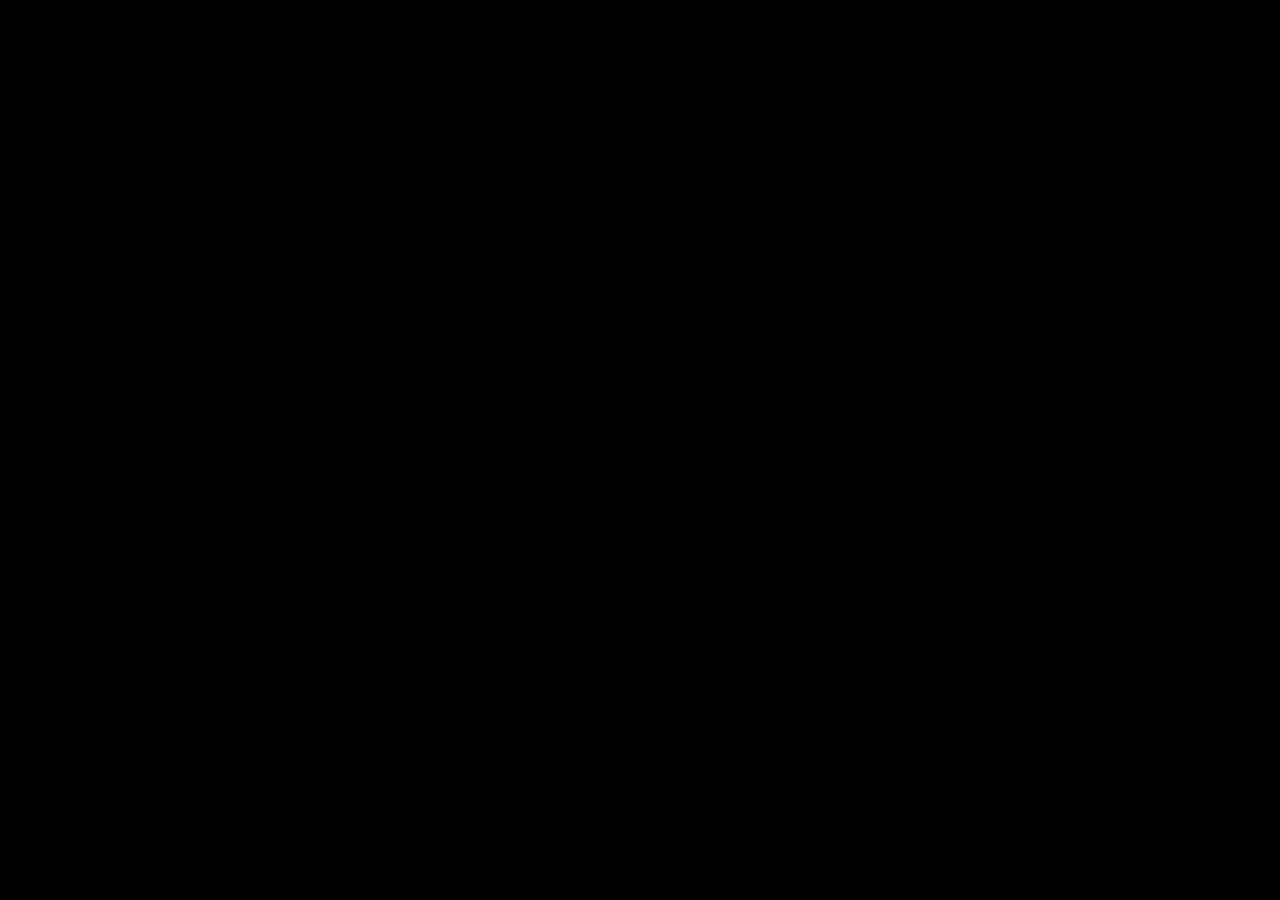
==== index.html @ ad8adad4 "11" ====
<!doctype html>
<html lang="es">
<head>
  <meta charset="utf-8">
  <meta name="viewport" content="width=device-width,initial-scale=1">
  <title>Prototipo Figma – Distocracia</title>
  <style>
    html,body{
      margin:0;
      height:100%;
      overflow:hidden;
      background:#000;
    }
    iframe{
      position:fixed;
      top:0;
      left:0;
      width:100%;
      height:100%;
      border:0;
    }
  </style>
</head>
<body>
  <iframe
    src="https://embed.figma.com/proto/8yJb3aOd20vt1C6QUXxlMA/Distocracia?page-id=0%3A1&node-id=2-19&p=f&viewport=-73%2C315%2C0.25&scaling=scale-down-width&content-scaling=fixed&embed-host=share"
    allowfullscreen
    loading="eager">
  </iframe>
</body>
</html>
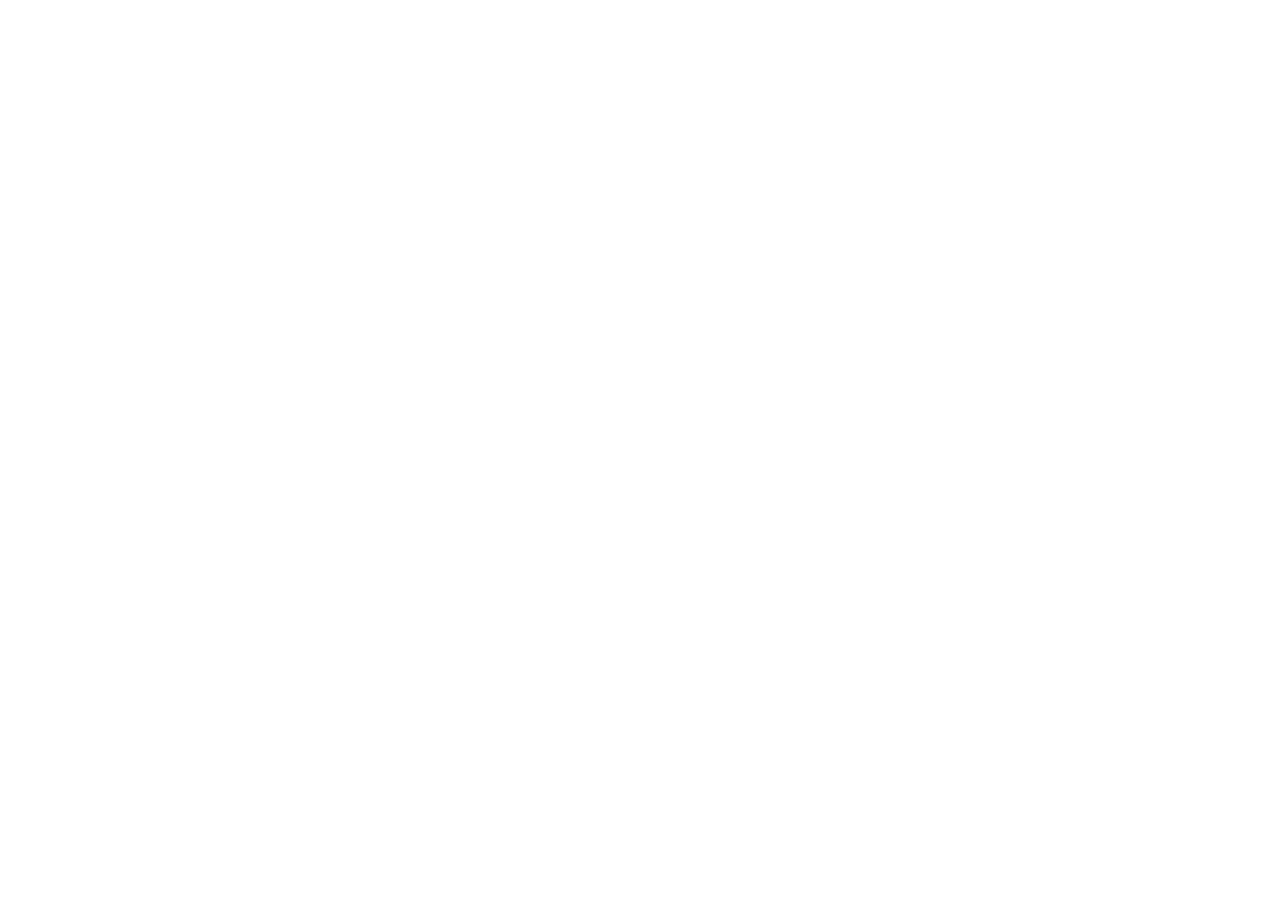
==== commit c7882014: "3" ====
--- a/index.html
+++ b/index.html
@@ -1,31 +1,39 @@
-<!doctype html>
+<!DOCTYPE html>
 <html lang="es">
 <head>
-  <meta charset="utf-8">
-  <meta name="viewport" content="width=device-width,initial-scale=1">
-  <title>Prototipo Figma – Distocracia</title>
-  <style>
-    html,body{
-      margin:0;
-      height:100%;
-      overflow:hidden;
-      background:#000;
-    }
-    iframe{
-      position:fixed;
-      top:0;
-      left:0;
-      width:100%;
-      height:100%;
-      border:0;
-    }
-  </style>
+    <meta charset="UTF-8">
+    <meta name="viewport" content="width=device-width, initial-scale=1.0">
+    <title>Distocracia - Prototipo</title>
+    
+    <style>
+        /* * Este CSS es clave:
+         * 1. Elimina márgenes y padding del cuerpo de la página.
+         * 2. Hace que el iframe ocupe el 100% del alto y ancho de la ventana.
+         * 3. Oculta el scroll de la página principal (solo se verá el scroll
+         * dentro del prototipo de Figma, si es necesario).
+        */
+
+        html, body {
+            margin: 0;
+            padding: 0;
+            height: 100%;
+            overflow: hidden; /* Evita barras de scroll en la página principal */
+        }
+
+        .figma-embed {
+            width: 100vw;  /* 100% del ancho de la ventana */
+            height: 100vh; /* 100% del alto de la ventana */
+            border: none;  /* Quita cualquier borde del iframe */
+        }
+    </style>
 </head>
 <body>
-  <iframe
-    src="https://embed.figma.com/proto/8yJb3aOd20vt1C6QUXxlMA/Distocracia?page-id=0%3A1&node-id=2-19&p=f&viewport=-73%2C315%2C0.25&scaling=scale-down-width&content-scaling=fixed&embed-host=share"
-    allowfullscreen
-    loading="eager">
-  </iframe>
+
+    <iframe 
+        class="figma-embed"
+        src="https://embed.figma.com/proto/8yJb3aOd20vt1C6QUXxlMA/Distocracia?node-id=2-19&p=f&scaling=min-zoom&content-scaling=fixed&page-id=0%3A1&starting-point-node-id=2%3A19&embed-host=share" 
+        allowfullscreen>
+    </iframe>
+
 </body>
-</html>
+</html>
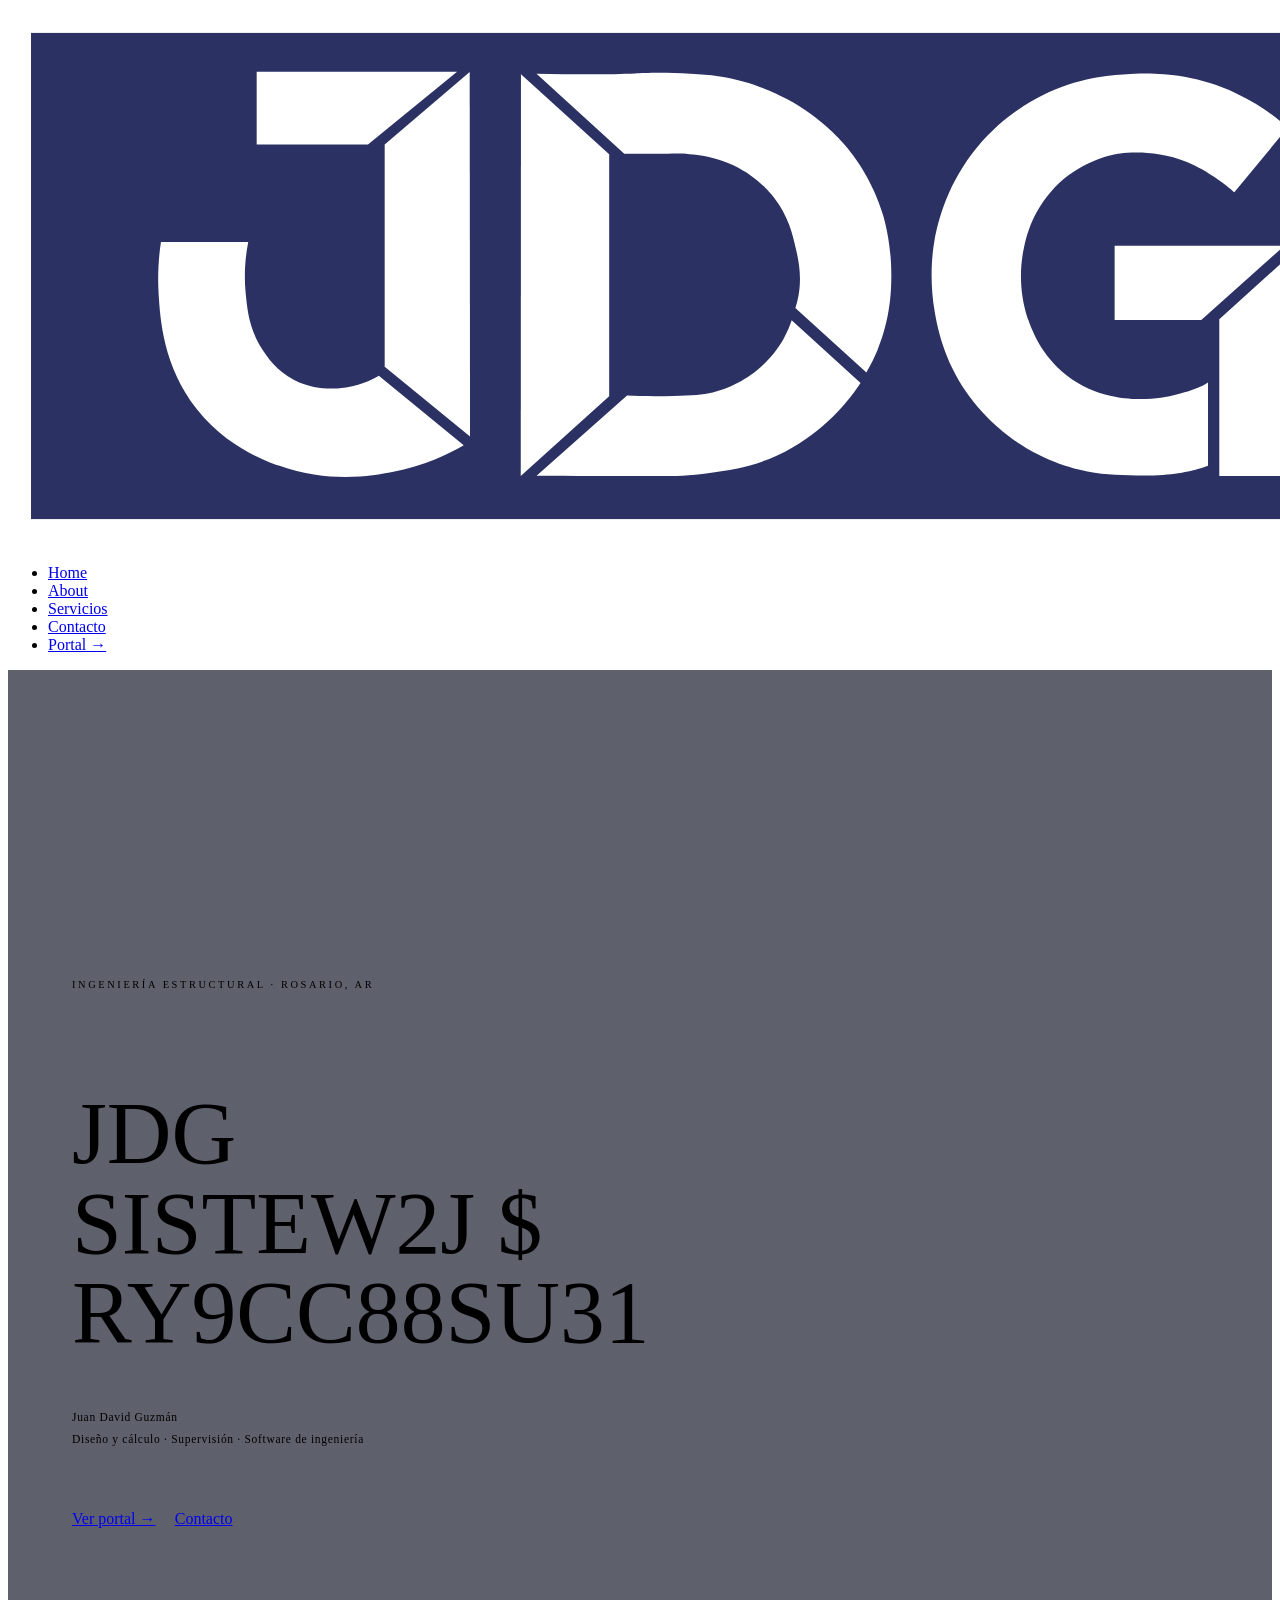
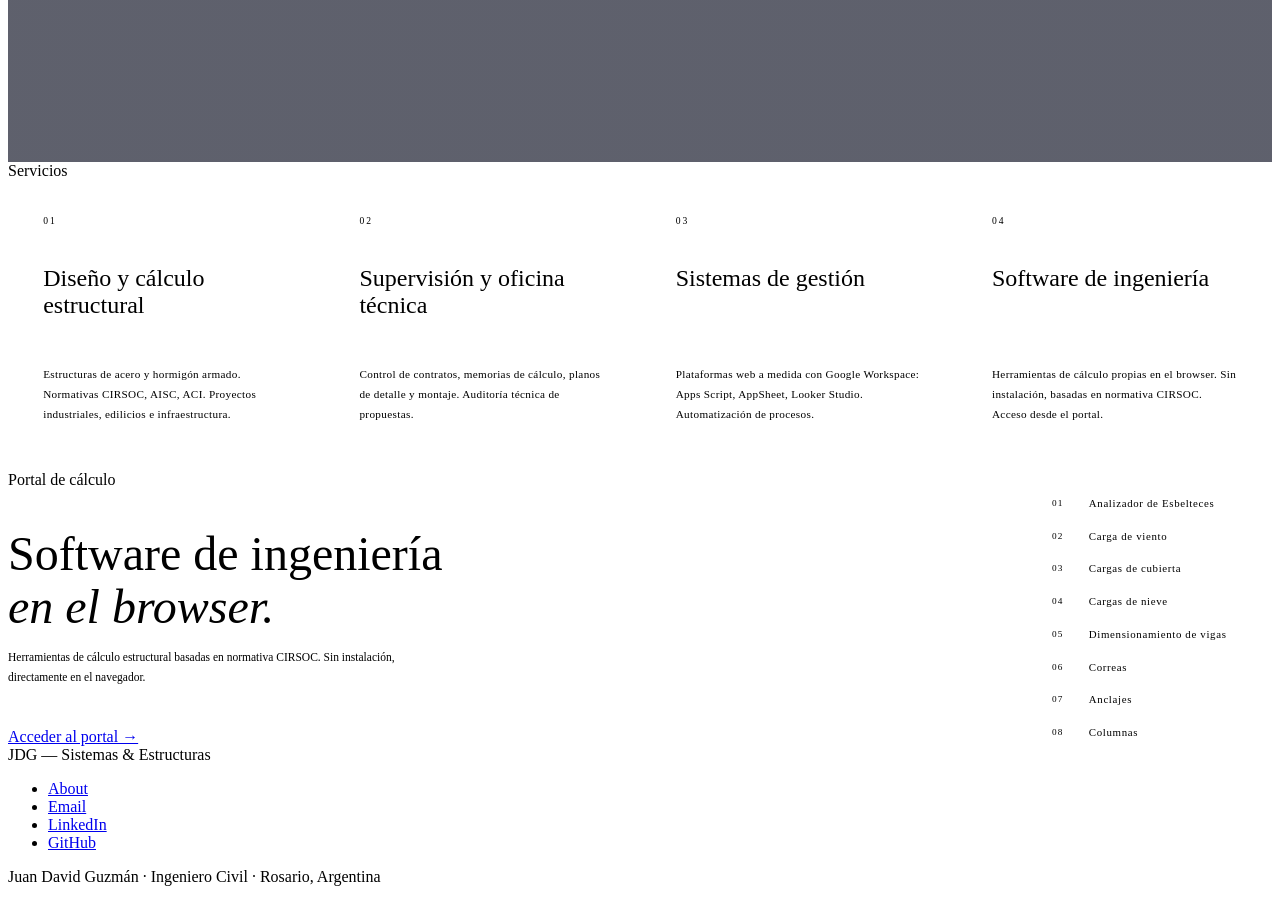
==== commit 043aacde: "laucnh" ====
--- a/index.html
+++ b/index.html
@@ -1,39 +1,405 @@
 <!DOCTYPE html>
 <html lang="es">
 <head>
-    <meta charset="UTF-8">
-    <meta name="viewport" content="width=device-width, initial-scale=1.0">
-    <title>Distocracia - Prototipo</title>
-    
-    <style>
-        /* * Este CSS es clave:
-         * 1. Elimina márgenes y padding del cuerpo de la página.
-         * 2. Hace que el iframe ocupe el 100% del alto y ancho de la ventana.
-         * 3. Oculta el scroll de la página principal (solo se verá el scroll
-         * dentro del prototipo de Figma, si es necesario).
-        */
-
-        html, body {
-            margin: 0;
-            padding: 0;
-            height: 100%;
-            overflow: hidden; /* Evita barras de scroll en la página principal */
+  <meta charset="UTF-8">
+  <meta name="viewport" content="width=device-width, initial-scale=1.0">
+  <title>JDG — Sistemas & Estructuras</title>
+  <link rel="preconnect" href="https://fonts.googleapis.com">
+  <link rel="preconnect" href="https://fonts.gstatic.com" crossorigin>
+  <link href="https://fonts.googleapis.com/css2?family=Cormorant+Garamond:ital,wght@0,300;0,400;0,600;1,300&family=JetBrains+Mono:wght@300;400;500&display=swap" rel="stylesheet">
+
+  <link rel="stylesheet" href="assets/css/variables.css">
+  <link rel="stylesheet" href="assets/css/site.css">
+
+  <style>
+    /* ── HERO ── */
+    .hero {
+      min-height: 100vh;
+      display: flex;
+      flex-direction: column;
+      justify-content: center;
+      padding: 8rem 4rem 4rem;
+      position: relative;
+      overflow: hidden;
+      border-bottom: 1px solid var(--border);
+    }
+
+    /* Watermark outline gigante */
+    .hero::after {
+      content: 'ESTRUCTURAS';
+      position: absolute;
+      right: -0.05em;
+      bottom: -0.15em;
+      font-family: var(--font-serif);
+      font-size: clamp(6rem, 16vw, 16rem);
+      font-weight: 300;
+      color: transparent;
+      -webkit-text-stroke: 1px var(--border);
+      line-height: 1;
+      pointer-events: none;
+      letter-spacing: -0.02em;
+      user-select: none;
+    }
+
+    .hero-label {
+      font-size: 0.65rem;
+      letter-spacing: 0.25em;
+      text-transform: uppercase;
+      color: var(--muted);
+      margin-bottom: 1.5rem;
+    }
+
+    .hero-title {
+      font-family: var(--font-serif);
+      font-weight: 300;
+      font-size: clamp(3rem, 7vw, 6rem);
+      line-height: 1.0;
+      color: var(--text);
+      max-width: 700px;
+      margin-bottom: 0.2em;
+    }
+
+    /* El span que contiene el texto animado */
+    #decrypt-target {
+      display: block;
+    }
+
+    .hero-sub {
+      margin-top: 2rem;
+      font-size: 0.72rem;
+      color: var(--muted);
+      letter-spacing: 0.06em;
+      line-height: 1.9;
+      max-width: 380px;
+    }
+
+    .hero-ctas {
+      margin-top: 3rem;
+      display: flex;
+      gap: 1.2rem;
+      align-items: center;
+    }
+
+    /* ── SERVICIOS ── */
+    .services-grid {
+      display: grid;
+      grid-template-columns: repeat(auto-fill, minmax(260px, 1fr));
+      gap: 1px;
+      background: var(--border);
+      border: 1px solid var(--border);
+    }
+
+    .service-card {
+      background: var(--bg);
+      padding: 2.2rem;
+      display: flex;
+      flex-direction: column;
+      gap: 0.9rem;
+      transition: background 0.2s;
+      min-height: 220px;
+    }
+    .service-card:hover { background: var(--surface); }
+
+    .service-num {
+      font-size: 0.6rem;
+      letter-spacing: 0.2em;
+      color: var(--muted);
+    }
+
+    .service-title {
+      font-family: var(--font-serif);
+      font-size: 1.5rem;
+      font-weight: 400;
+      line-height: 1.15;
+      color: var(--text);
+    }
+
+    .service-desc {
+      font-size: 0.7rem;
+      color: var(--muted);
+      line-height: 1.8;
+      letter-spacing: 0.03em;
+      margin-top: auto;
+    }
+
+    /* ── PORTAL CTA ── */
+    .portal-cta {
+      display: flex;
+      align-items: center;
+      justify-content: space-between;
+      gap: 2rem;
+      flex-wrap: wrap;
+    }
+
+    .portal-cta-text h2 {
+      font-family: var(--font-serif);
+      font-size: clamp(1.8rem, 4vw, 3rem);
+      font-weight: 300;
+      line-height: 1.1;
+      margin-bottom: 0.8rem;
+    }
+
+    .portal-cta-text p {
+      font-size: 0.72rem;
+      color: var(--muted);
+      max-width: 420px;
+      line-height: 1.8;
+    }
+
+    .portal-modules {
+      display: flex;
+      flex-direction: column;
+      gap: 0.5rem;
+      min-width: 220px;
+    }
+
+    .module-item {
+      display: flex;
+      align-items: center;
+      gap: 0.8rem;
+      font-size: 0.68rem;
+      color: var(--muted);
+      letter-spacing: 0.06em;
+      padding: 0.4rem 0;
+      border-bottom: 1px solid var(--border);
+    }
+    .module-item .mod-num {
+      font-size: 0.58rem;
+      letter-spacing: 0.12em;
+      color: var(--border);
+      width: 24px;
+    }
+    .module-item.live { color: var(--accent); }
+    .module-item.live .mod-num { color: var(--navy); }
+
+    /* ── RESPONSIVE ── */
+    @media (max-width: 768px) {
+      .hero { padding: 7rem 1.5rem 4rem; }
+      .portal-cta { flex-direction: column; }
+    }
+  </style>
+
+  <!-- ══════════════════════════════════════════════════════════
+       HERO BG IMAGE — para desactivar, comentar todo este bloque
+       Ajustá --hero-overlay-opacity: 0 = imagen pura · 1 = sin imagen
+       ══════════════════════════════════════════════════════════ -->
+  <style id="hero-bg">
+    :root { --hero-overlay-opacity: 0.70; }
+
+    .hero {
+      background-image:
+        linear-gradient(
+          rgba(26, 29, 46, var(--hero-overlay-opacity)),
+          rgba(26, 29, 46, var(--hero-overlay-opacity))
+        ),
+        url('assets/css/bangkok.jpg');
+      background-size: auto, cover;
+      background-position: center, center;
+      background-repeat: no-repeat;
+    }
+  </style>
+  <!-- FIN HERO BG IMAGE ════════════════════════════════════════ -->
+
+</head>
+
+<body>
+
+  <!-- ── NAV ── -->
+  <nav>
+    <span class="nav-logo">
+      <!-- ACOTACIÓN PARA R.P.: Logo blanco sobre fondo oscuro. Cambiar src si se actualiza el asset. -->
+      <img src="../marca/jdg/logo.svg" alt="JDG">
+    </span>
+    <ul class="nav-links">
+      <li><a href="index.html" class="active">Home</a></li>
+      <li><a href="about.html">About</a></li>
+      <li><a href="servicios.html">Servicios</a></li>
+      <li><a href="contacto.html">Contacto</a></li>
+      <li><a class="nav-portal" href="portal/index.html">Portal →</a></li>
+    </ul>
+  </nav>
+
+  <!-- ── HERO ── -->
+  <section class="hero" id="home">
+    <p class="hero-label">Ingeniería estructural · Rosario, AR</p>
+
+    <h1 class="hero-title">
+      <!-- La primera línea es fija; la segunda es animada por decrypt.js -->
+      JDG<br>
+      <span id="decrypt-target"></span>
+    </h1>
+
+    <p class="hero-sub">
+      Juan David Guzmán<br>
+      Diseño y cálculo · Supervisión · Software de ingeniería
+    </p>
+
+    <div class="hero-ctas">
+      <a class="btn-primary" href="portal/index.html">Ver portal →</a>
+      <a class="btn-ghost" href="contacto.html">Contacto</a>
+    </div>
+  </section>
+
+  <!-- ── SERVICIOS ── -->
+  <section id="servicios">
+    <div class="section-header">
+      <span class="section-label">Servicios</span>
+      <div class="section-line"></div>
+    </div>
+
+    <div class="services-grid">
+      <div class="service-card">
+        <span class="service-num">01</span>
+        <h3 class="service-title">Diseño y cálculo estructural</h3>
+        <p class="service-desc">Estructuras de acero y hormigón armado. Normativas CIRSOC, AISC, ACI. Proyectos industriales, edilicios e infraestructura.</p>
+      </div>
+      <div class="service-card">
+        <span class="service-num">02</span>
+        <h3 class="service-title">Supervisión y oficina técnica</h3>
+        <p class="service-desc">Control de contratos, memorias de cálculo, planos de detalle y montaje. Auditoría técnica de propuestas.</p>
+      </div>
+      <div class="service-card">
+        <span class="service-num">03</span>
+        <h3 class="service-title">Sistemas de gestión</h3>
+        <p class="service-desc">Plataformas web a medida con Google Workspace: Apps Script, AppSheet, Looker Studio. Automatización de procesos.</p>
+      </div>
+      <div class="service-card">
+        <span class="service-num">04</span>
+        <h3 class="service-title">Software de ingeniería</h3>
+        <p class="service-desc">Herramientas de cálculo propias en el browser. Sin instalación, basadas en normativa CIRSOC. Acceso desde el portal.</p>
+      </div>
+    </div>
+  </section>
+
+  <!-- ── PORTAL CTA ── -->
+  <section id="portal-cta">
+    <div class="section-header">
+      <span class="section-label">Portal de cálculo</span>
+      <div class="section-line"></div>
+    </div>
+
+    <div class="portal-cta">
+      <div class="portal-cta-text">
+        <h2>Software de ingeniería<br><em style="font-style:italic; color: var(--accent);">en el browser.</em></h2>
+        <p>Herramientas de cálculo estructural basadas en normativa CIRSOC. Sin instalación, directamente en el navegador.</p>
+        <a class="btn-primary" href="portal/index.html" style="display:inline-block; margin-top: 1.8rem;">Acceder al portal →</a>
+      </div>
+
+      <div class="portal-modules">
+        <div class="module-item live">
+          <span class="mod-num">01</span>
+          Analizador de Esbelteces
+        </div>
+        <div class="module-item">
+          <span class="mod-num">02</span>
+          Carga de viento
+        </div>
+        <div class="module-item">
+          <span class="mod-num">03</span>
+          Cargas de cubierta
+        </div>
+        <div class="module-item">
+          <span class="mod-num">04</span>
+          Cargas de nieve
+        </div>
+        <div class="module-item">
+          <span class="mod-num">05</span>
+          Dimensionamiento de vigas
+        </div>
+        <div class="module-item">
+          <span class="mod-num">06</span>
+          Correas
+        </div>
+        <div class="module-item">
+          <span class="mod-num">07</span>
+          Anclajes
+        </div>
+        <div class="module-item">
+          <span class="mod-num">08</span>
+          Columnas
+        </div>
+      </div>
+    </div>
+  </section>
+
+  <!-- ── FOOTER ── -->
+  <footer>
+    <span class="footer-brand">JDG — Sistemas & Estructuras</span>
+    <ul class="footer-links">
+      <li><a href="about.html">About</a></li>
+      <li><a href="mailto:ing.guzmanjuandavid@gmail.com">Email</a></li>
+      <li><a href="https://www.linkedin.com/in/ingjdg/" target="_blank" rel="noopener">LinkedIn</a></li>
+      <li><a href="https://github.com/jdging" target="_blank" rel="noopener">GitHub</a></li>
+    </ul>
+    <p class="footer-copy">Juan David Guzmán · Ingeniero Civil · Rosario, Argentina</p>
+  </footer>
+
+  <!-- ── ANIMACIÓN DECRYPT ── -->
+  <!-- Qué hace: revela "SISTEMAS & ESTRUCTURAS" letra por letra con chars random -->
+  <!-- Cómo funciona: cada letra pasa por N frames de caracteres aleatorios antes de fijarse -->
+  <script>
+    (function() {
+      const TARGET = 'SISTEMAS & ESTRUCTURAS';
+      const CHARS  = 'ABCDEFGHIJKLMNOPQRSTUVWXYZ0123456789@#$%&';
+      const FRAME_INTERVAL = 30;  // ms entre frames
+      const SCRAMBLE_STEPS = 5;   // cuántas veces cambia cada letra antes de fijarse
+
+      const el = document.getElementById('decrypt-target');
+
+      // Construye el estado inicial: todo underscore
+      let revealed = Array(TARGET.length).fill(false);
+      let steps    = Array(TARGET.length).fill(0);
+
+      function randomChar() {
+        return CHARS[Math.floor(Math.random() * CHARS.length)];
+      }
+
+      function render() {
+        let output = '';
+        for (let i = 0; i < TARGET.length; i++) {
+          if (TARGET[i] === ' ') {
+            output += ' ';
+          } else if (revealed[i]) {
+            output += TARGET[i];
+          } else {
+            output += randomChar();
+          }
         }
-
-        .figma-embed {
-            width: 100vw;  /* 100% del ancho de la ventana */
-            height: 100vh; /* 100% del alto de la ventana */
-            border: none;  /* Quita cualquier borde del iframe */
+        el.textContent = output;
+      }
+
+      // Revela de izquierda a derecha, con un delay entre letras
+      let currentLetter = 0;
+
+      function tick() {
+        render();
+
+        // Avanza la letra actual
+        if (currentLetter < TARGET.length) {
+          if (TARGET[currentLetter] === ' ') {
+            revealed[currentLetter] = true;
+            currentLetter++;
+          } else {
+            steps[currentLetter]++;
+            if (steps[currentLetter] >= SCRAMBLE_STEPS) {
+              revealed[currentLetter] = true;
+              currentLetter++;
+            }
+          }
         }
-    </style>
-</head>
-<body>
-
-    <iframe 
-        class="figma-embed"
-        src="https://embed.figma.com/proto/8yJb3aOd20vt1C6QUXxlMA/Distocracia?node-id=2-19&p=f&scaling=min-zoom&content-scaling=fixed&page-id=0%3A1&starting-point-node-id=2%3A19&embed-host=share" 
-        allowfullscreen>
-    </iframe>
+
+        if (currentLetter < TARGET.length) {
+          setTimeout(tick, FRAME_INTERVAL);
+        } else {
+          // Última render con todo fijo
+          el.textContent = TARGET;
+        }
+      }
+
+      // Arranca con un delay inicial
+      setTimeout(tick, 600);
+    })();
+  </script>
 
 </body>
-</html>+</html>
